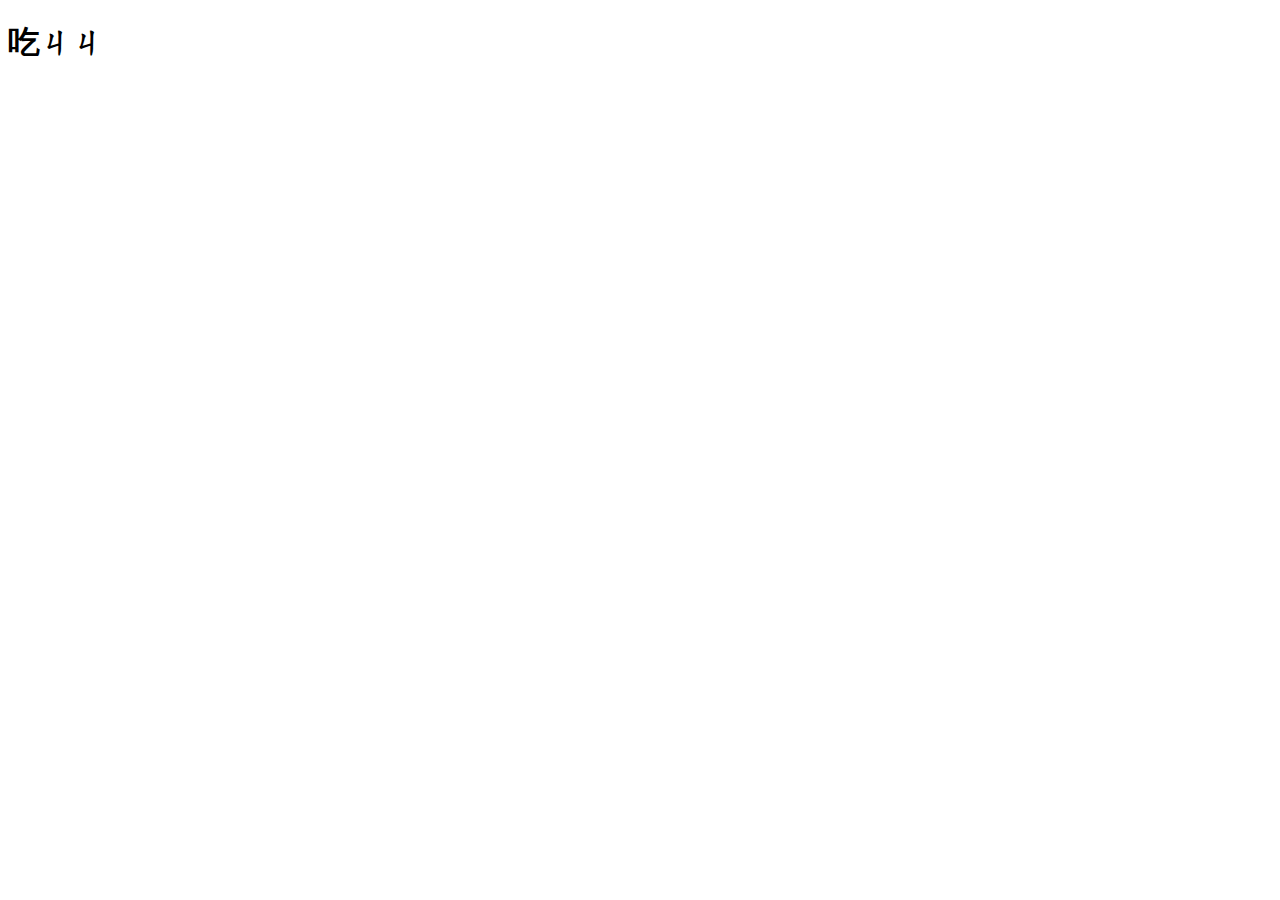
==== index.html @ f966a09c "吃雞雞" ====
<!DOCTYPE html>
<html lang="en">
<head>
    <meta charset="UTF-8">
    <meta http-equiv="X-UA-Compatible" content="IE=edge">
    <meta name="viewport" content="width=device-width, initial-scale=1.0">
    <title>Document</title>
</head>
<body>
    <h1>吃ㄐㄐ</h1>
</body>
</html>
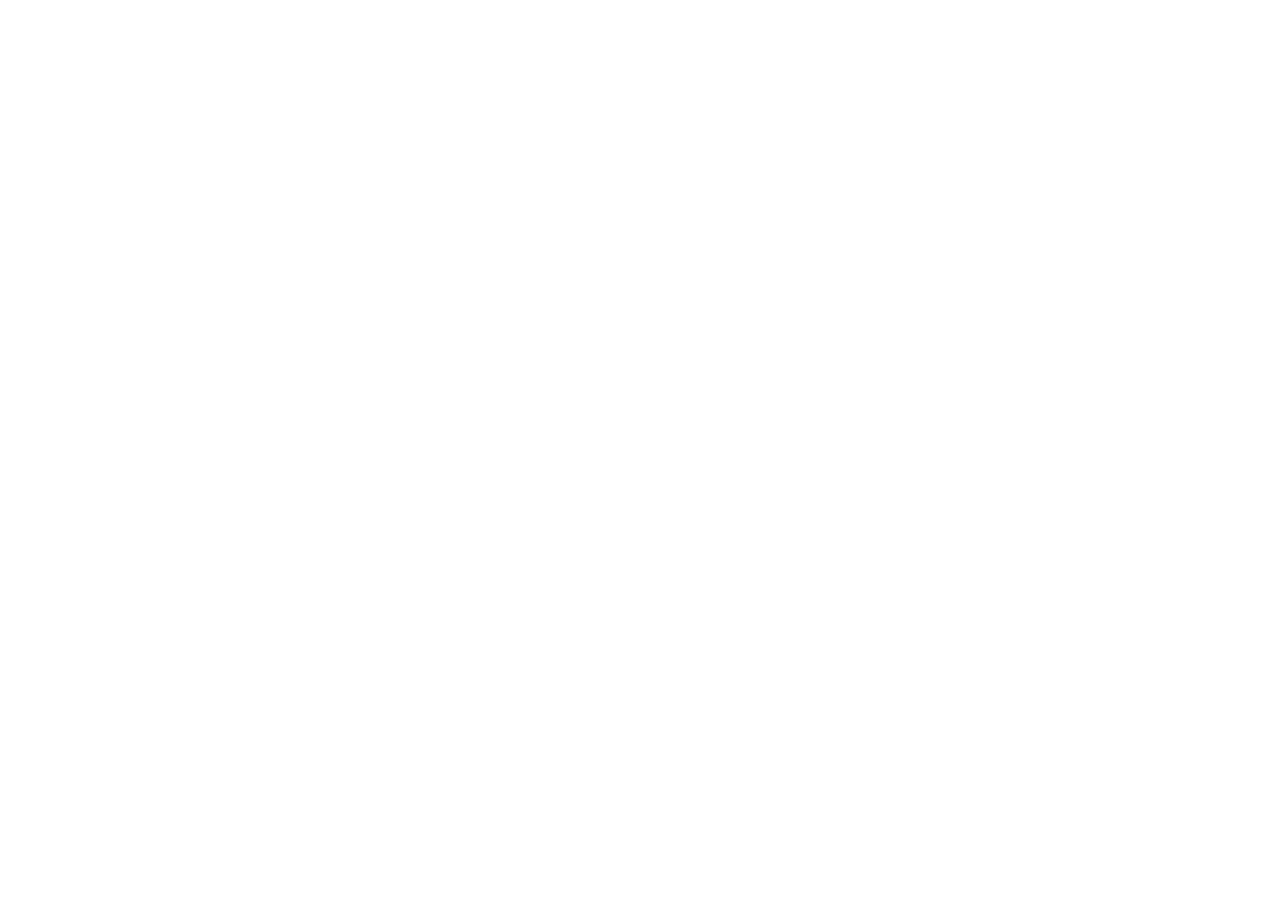
==== commit a98ad7e7: "chan" ====
--- a/index.html
+++ b/index.html
@@ -7,6 +7,6 @@
     <title>Document</title>
 </head>
 <body>
-    <h1>吃ㄐㄐ</h1>
+    <h1></h1>
 </body>
 </html>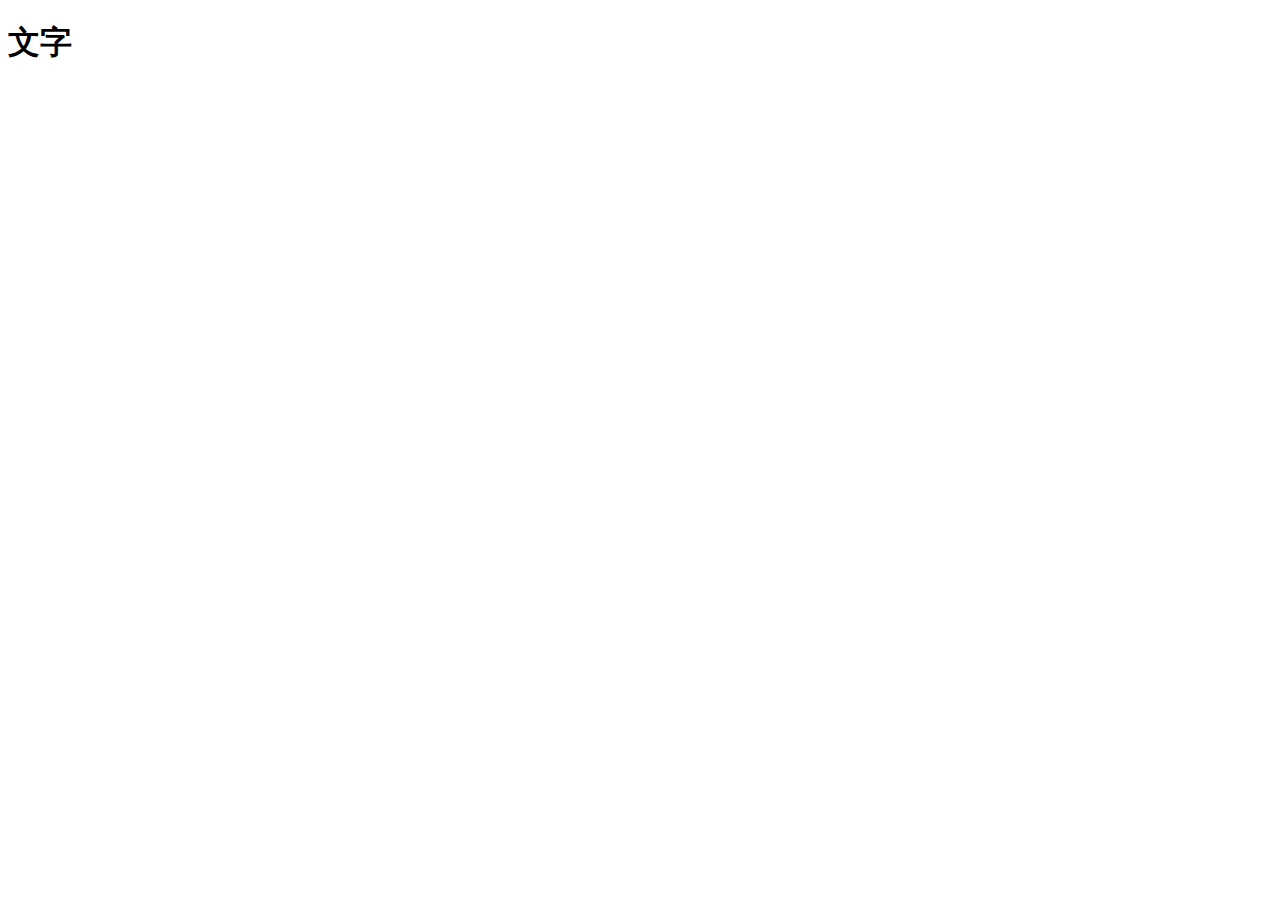
==== commit 3a5ad0d2: "A" ====
--- a/index.html
+++ b/index.html
@@ -7,6 +7,6 @@
     <title>Document</title>
 </head>
 <body>
-    <h1></h1>
+    <h1 div class="A">文字</h1>
 </body>
 </html>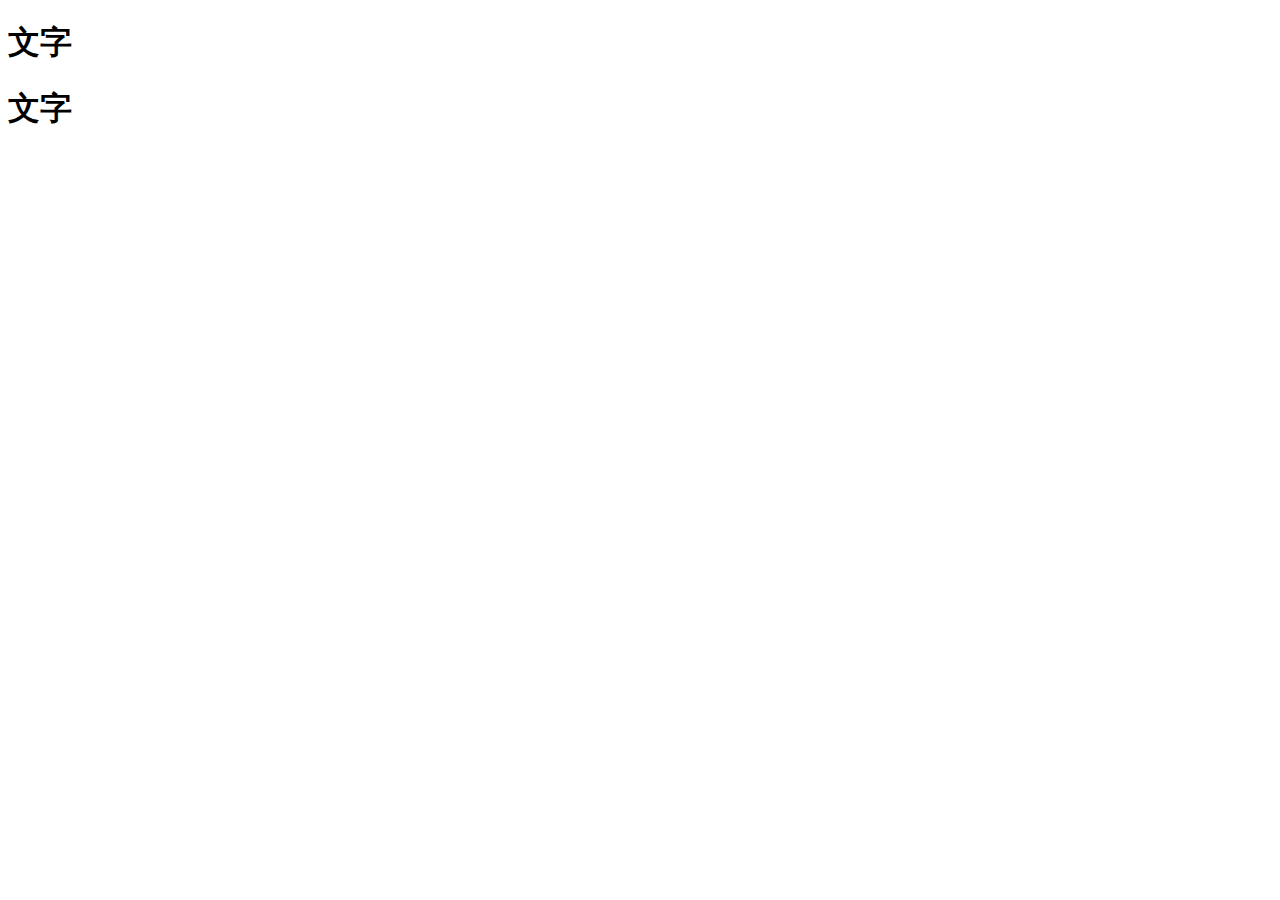
==== commit 9fbc0373: "A" ====
--- a/index.html
+++ b/index.html
@@ -1,12 +1,18 @@
 <!DOCTYPE html>
 <html lang="en">
 <head>
+    <link rel="stylesheet" href="index.css">
     <meta charset="UTF-8">
     <meta http-equiv="X-UA-Compatible" content="IE=edge">
     <meta name="viewport" content="width=device-width, initial-scale=1.0">
     <title>Document</title>
 </head>
 <body>
-    <h1 div class="A">文字</h1>
+    <div class="A">
+        <h1>文字</h1>
+
+
+    </div>
+    <h1>文字</h1>
 </body>
 </html>--- a/index.css
+++ b/index.css
@@ -0,0 +1,12 @@
+A{
+    color: #FFF;
+font-size: 10px;
+letter-spacing: 2;
+line-height: 20px;
+font-weight: 500;
+text-decoration: none;
+font-style: italic;
+opacity: 0.5;
+text-align: left;
+font-family:微軟正黑體;
+}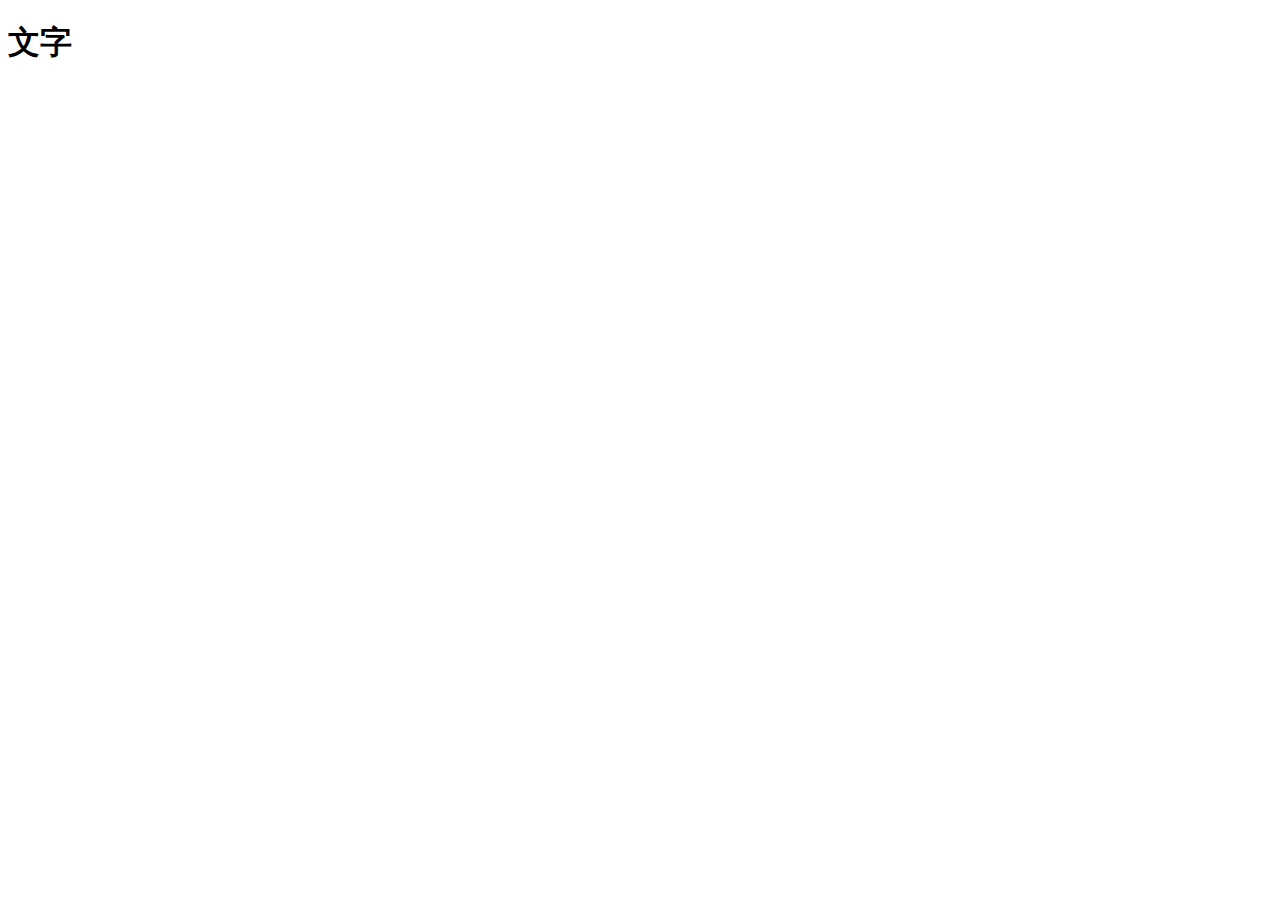
==== commit c5af3e9f: "A" ====
--- a/index.html
+++ b/index.html
@@ -13,6 +13,5 @@
 
 
     </div>
-    <h1>文字</h1>
 </body>
 </html>